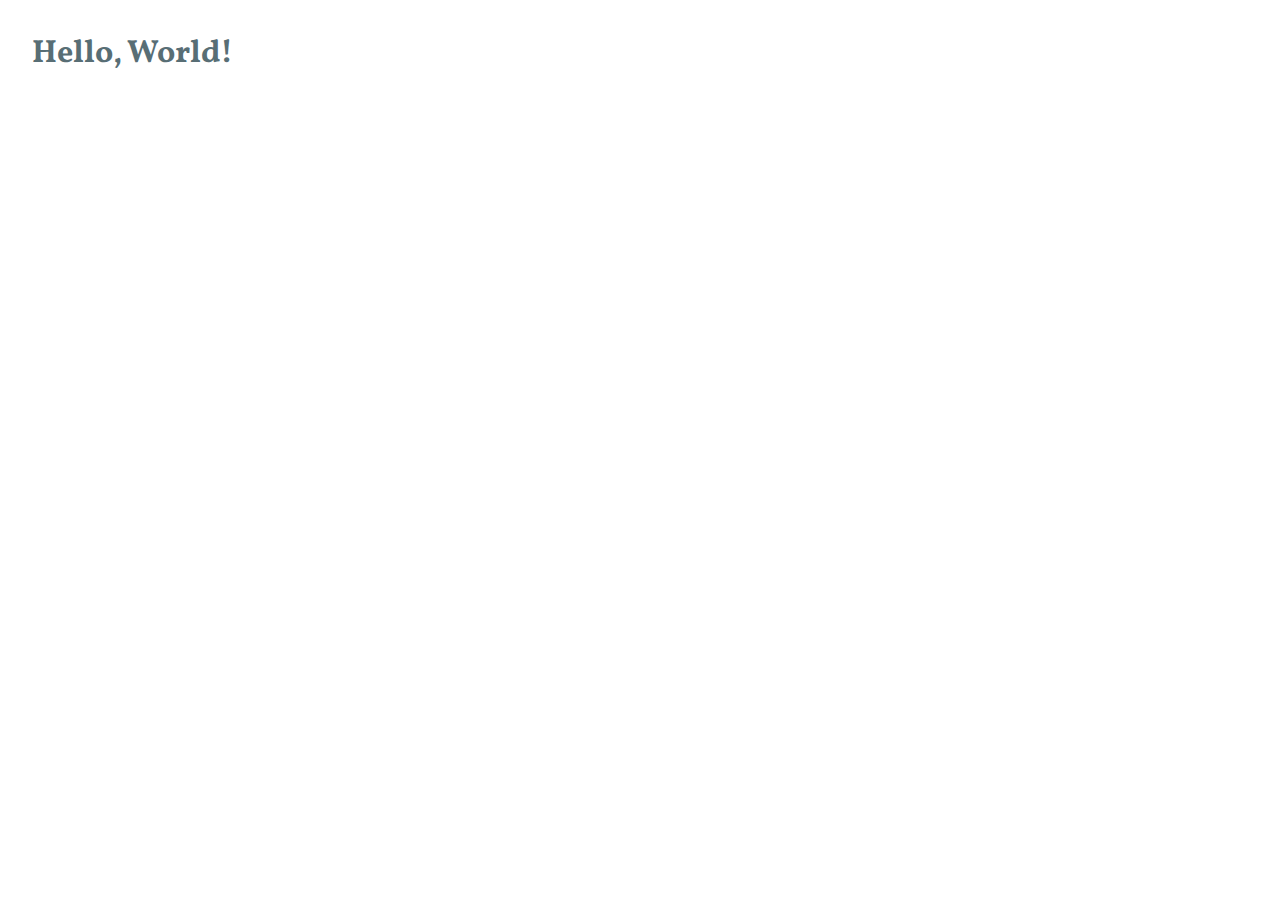
==== index.html @ 0ab6bf53 "adding source code" ====
<!DOCTYPE html>
<html lang="en">
  <head>
    <title>Hello, World!</title>
    <meta charset="utf-8">
    <meta http-equiv="X-UA-Compatible" content="IE=edge">
    <meta name="viewport" content="width=device-width, initial-scale=1">
    <!-- https://fonts.google.com/specimen/Vollkorn?selection.family=Vollkorn:400,400i,700,700i -->
    <link href="https://fonts.googleapis.com/css?family=Vollkorn:400,400i,700,700i" rel="stylesheet">
    <link rel="stylesheet" href="/style.css">
    <script src="/script.js" defer></script>
  </head>  
  <body>
    <h1>Hello, World!</h1>
  </body>
</html>
---- style.css ----
body {
  font-family: Vollkorn, serif;
  margin: 2em;
  color: #657b83;
}

h1 {
  font-weight: 700;
  color: #586e75;
}
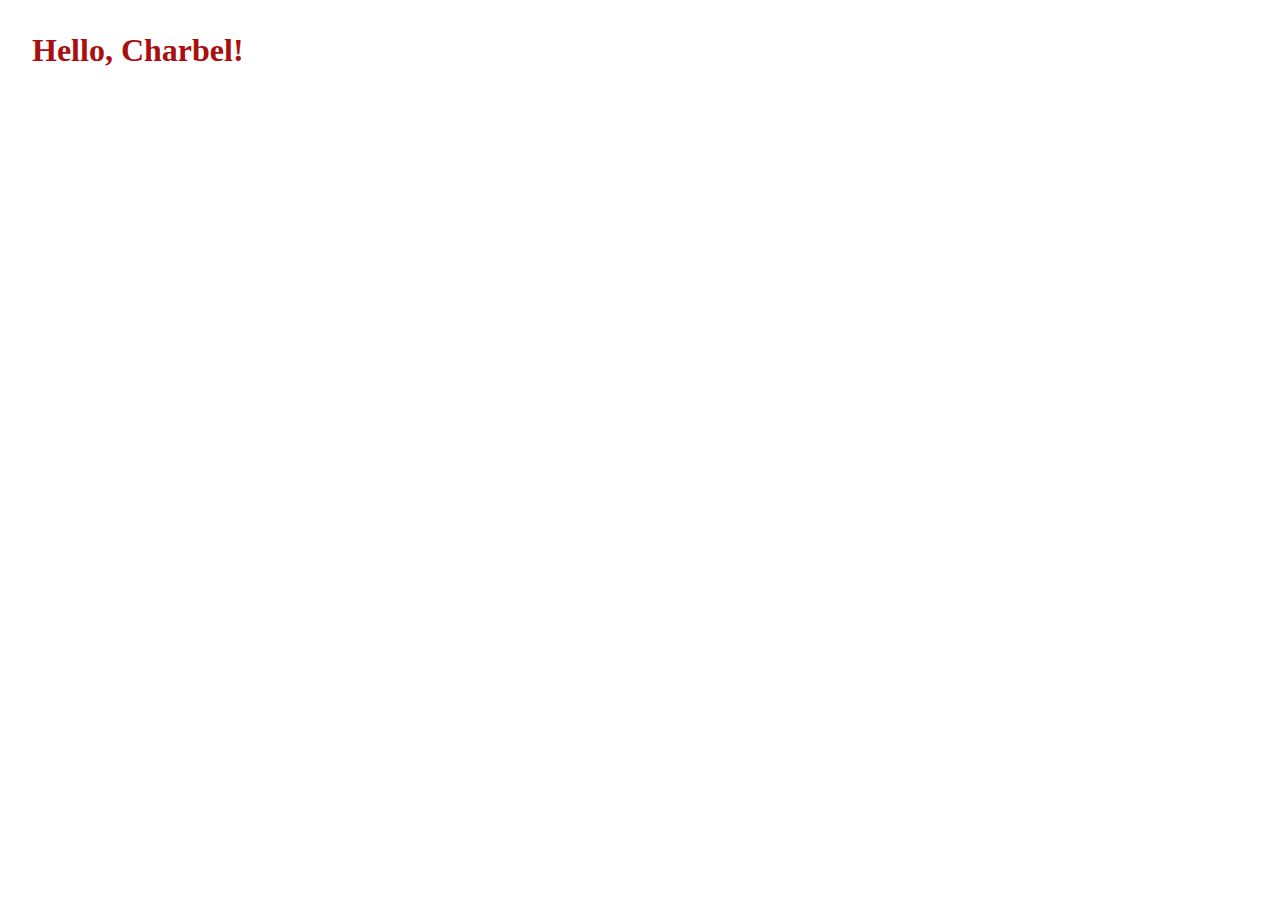
==== commit 230accf7: "changed text and color in h1, changed font in body to Times New Roman" ====
--- a/index.html
+++ b/index.html
@@ -2,15 +2,18 @@
 <html lang="en">
   <head>
     <title>Hello, World!</title>
-    <meta charset="utf-8">
-    <meta http-equiv="X-UA-Compatible" content="IE=edge">
-    <meta name="viewport" content="width=device-width, initial-scale=1">
+    <meta charset="utf-8" />
+    <meta http-equiv="X-UA-Compatible" content="IE=edge" />
+    <meta name="viewport" content="width=device-width, initial-scale=1" />
     <!-- https://fonts.google.com/specimen/Vollkorn?selection.family=Vollkorn:400,400i,700,700i -->
-    <link href="https://fonts.googleapis.com/css?family=Vollkorn:400,400i,700,700i" rel="stylesheet">
-    <link rel="stylesheet" href="/style.css">
+    <link
+      href="https://fonts.googleapis.com/css?family=Vollkorn:400,400i,700,700i"
+      rel="stylesheet"
+    />
+    <link rel="stylesheet" href="style.css" />
     <script src="/script.js" defer></script>
-  </head>  
+  </head>
   <body>
-    <h1>Hello, World!</h1>
+    <h1>Hello, Charbel!</h1>
   </body>
 </html>
--- a/style.css
+++ b/style.css
@@ -1,10 +1,10 @@
 body {
-  font-family: Vollkorn, serif;
+  font-family: 'Times New Roman';
   margin: 2em;
   color: #657b83;
 }
 
 h1 {
   font-weight: 700;
-  color: #586e75;
+  color: #a81010;
 }
